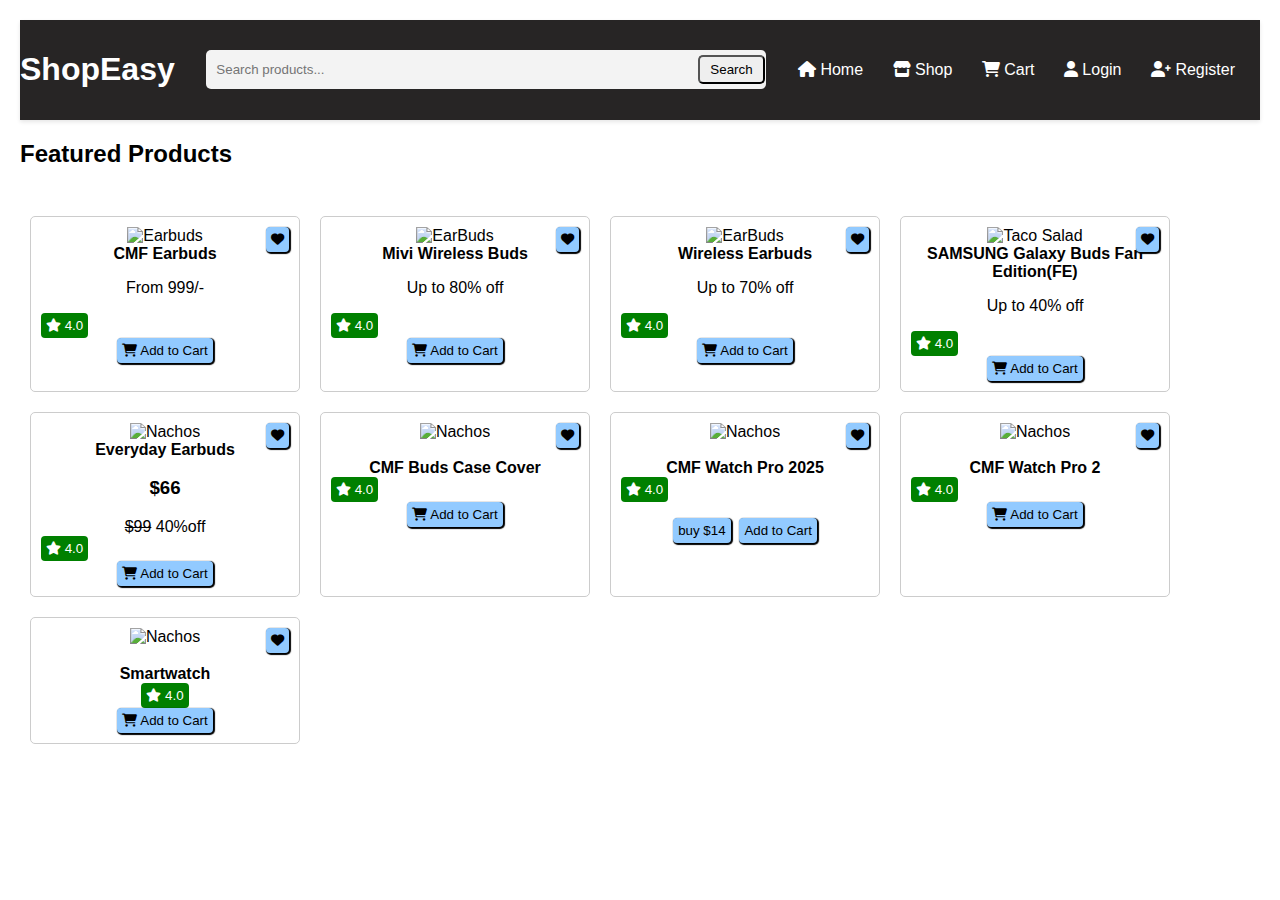
==== index.html @ fc4e576a "Add files via upload" ====
<!DOCTYPE html>
<html lang="en">
<head>
    <meta charset="UTF-8">
    <meta name="viewport" content="width=device-width, initial-scale=1.0">
    <title>E-Commerce Home Page</title>
    <link rel="stylesheet" href="https://cdnjs.cloudflare.com/ajax/libs/font-awesome/6.0.0-beta3/css/all.min.css">
    <link rel="stylesheet" href="css.css">
    <style>
        .rate button {
            color: white; /* Set star color to white */
        }
        .wishlist {
            position: absolute;
            top: 10px;
            right: 10px;
            background-color: rgba(248, 248, 248, 0);
            border: none;
            cursor: pointer;
        }
    </style>
</head>
<body>
    
    <main>
    <header>
        <div class="container">
            <h1>ShopEasy</h1>
            <div class="search-container">
                <input type="text" placeholder="Search products..." id="searchInput">
                <button onclick="handleSearch()">Search</button>
            </div>
    <nav>
        <ul>
            <li><a href="index.html"><i class="fas fa-home"></i> Home</a></li>
            <li><a href="shop.html"><i class="fas fa-store"></i> Shop</a></li>
            <li><a href="cart.html"><i class="fas fa-shopping-cart"></i> Cart</a></li>
            <li><a href="log.html"><i class="fas fa-user"></i> Login</a></li>
            <li><a href="reg.html"><i class="fas fa-user-plus"></i> Register</a></li>
        </ul>
    </nav>

        </div>
    </header>
    <h2>Featured Products</h2><br>
        <section class="featured-products">
            <div class="product" style="position: relative;">
                <button class="wishlist"><i class="fas fa-heart"></i></button>
                <img src="ProductImages/Screenshot 2025-03-09 151622.png" alt="Earbuds">
                <figcaption><strong>CMF Earbuds</strong></figcaption>
                <p>From 999/-</p>
                <div class="rate" style="text-align: left;"><button class="rating-4" style="background-color: green;"><i class="fas fa-star"></i> 4.0</button></div>
                <button><i class="fas fa-shopping-cart"></i> Add to Cart</button>
            </div>
            <div class="product" style="position: relative;">
                <button class="wishlist"><i class="fas fa-heart"></i></button>
                <img src="ProductImages/Screenshot 2025-03-09 144239.png" alt="EarBuds">
                <figcaption><strong>Mivi Wireless Buds</strong></figcaption>
                <p>Up to 80% off</p>
                <div class="rate" style="text-align: left;"><button class="rating-4" style="background-color: green;"><i class="fas fa-star"></i> 4.0</button></div>
                <button><i class="fas fa-shopping-cart"></i> Add to Cart</button>
            </div>
            <div class="product" style="position: relative;">
                <button class="wishlist"><i class="fas fa-heart"></i></button>
                <img src="ProductImages/Screenshot 2025-03-09 144759.png" alt="EarBuds">
                <figcaption><strong>Wireless Earbuds</strong></figcaption>
                <p>Up to 70% off</p>
                <div class="rate" style="text-align: left;"><button class="rating-4" style="background-color: green;"><i class="fas fa-star"></i> 4.0</button></div>
                <button><i class="fas fa-shopping-cart"></i> Add to Cart</button>
            </div>
            <div class="product" style="position: relative;">
                <button class="wishlist"><i class="fas fa-heart"></i></button>
                <img src="ProductImages/Screenshot 2025-03-09 153850.png" alt="Taco Salad">
                <figcaption><strong>SAMSUNG Galaxy Buds Fan Edition(FE)</strong></figcaption>
                <p>Up to 40% off</p>
                <div class="rate" style="text-align: left;"><button class="rating-4" style="background-color: green;"><i class="fas fa-star"></i> 4.0</button></div>
                <button><i class="fas fa-shopping-cart"></i> Add to Cart</button>
            </div>
            <div class="product" style="position: relative;">
                <button class="wishlist"><i class="fas fa-heart"></i></button>
                <img src="ProductImages/Screenshot 2025-03-09 154057.png" alt="Nachos">
                <figcaption><strong>Everyday Earbuds</strong></figcaption>
                <h3>$66</h3><subscripted><del>$99</del></subscripted>&nbsp;40%off</h3>
                <div class="rate" style="text-align: left;"><button class="rating-4" style="background-color: green;"><i class="fas fa-star"></i> 4.0</button></div>
                <button><i class="fas fa-shopping-cart"></i> Add to Cart</button>
            </div>
            <div class="product" style="position: relative;">
                <button class="wishlist"><i class="fas fa-heart"></i></button>
                <img src="ProductImages/Screenshot 2025-03-09 154255.png" alt="Nachos">
                <h3></h3>
                <figcaption><strong>CMF Buds Case Cover</strong></figcaption>
                <div class="rate" style="text-align: left;"><button class="rating-4" style="background-color: green;"><i class="fas fa-star"></i> 4.0</button></div>
                <button><i class="fas fa-shopping-cart"></i> Add to Cart</button>
            </div>
            <div class="product" style="position: relative;">
                <button class="wishlist"><i class="fas fa-heart"></i></button>
                <img src="ProductImages/Screenshot 2025-03-09 154517.png" alt="Nachos">
                <h3></h3>
                <figcaption><strong>CMF Watch Pro 2025</strong></figcaption>
                <div class="rate" style="text-align: left;"><button class="rating-4" style="background-color: green;"><i class="fas fa-star"></i> 4.0</button></div>
                <p><button>buy $14</button>&nbsp;&nbsp;<button>Add to Cart</button></p>
            </div>
            <div class="product" style="position: relative;">
                <button class="wishlist"><i class="fas fa-heart"></i></button>
                <img src="ProductImages/Screenshot 2025-03-09 154741.png" alt="Nachos">
                <h3></h3>
                <figcaption><strong>CMF Watch Pro 2 </strong></figcaption>
                <div class="rate" style="text-align: left;"><button class="rating-4" style="background-color: green;"><i class="fas fa-star"></i> 4.0</button></div>
                <button><i class="fas fa-shopping-cart"></i> Add to Cart</button>
            </div>
            <div class="product" style="position: relative;">
                <button class="wishlist"><i class="fas fa-heart"></i></button>
                <img src="ProductImages/Screenshot 2025-03-09 154903.png" alt="Nachos">
                <h3></h3>
                <figcaption><strong>Smartwatch</strong></figcaption>
                <div class="rate"><button class="rating-4" style="background-color: green;"><i class="fas fa-star"></i> 4.0</button></div>
                <button><i class="fas fa-shopping-cart"></i> Add to Cart</button>
            </div>
        </section>
    </main>
</body>
</html>
---- css.css ----
/* General Styles */
body {
    font-family: Arial, sans-serif;
    margin: 0;
    padding: 0;
}

/* Header Styles */
header {
    background-color: #333;
    color: white;
    padding: 10px 0;
    width: 100%; /* Ensure header is full width */
}

header .container {
    width: 100%;
    margin: 0;
    display: flex;
    justify-content: space-between;
    align-items: center;
}

header nav ul {
    list-style: none;
    padding: 0;
}
li{
    list-style: none;
}
header nav ul li {
    display: inline;
    margin-right: 25px;
}

header nav ul li a {
    color: white;
    text-decoration: none;
    color: white; /* Add white color to the box icons */
}
header nav ul li a:hover
{
    text-decoration: underline;
}

/* Main Styles */
main {
    padding: 20px;
}

.featured-products {
    margin: 0;
    display: flex;
    justify-content: flex-start;
    flex-wrap: wrap;
}

.product {
    border: 1px solid #ccc;
    border-radius: 5px;
    padding: 10px;
    text-align: center;
    margin: 10px;
    
    width: 20%;
    transition: transform 0.3s ease; /* Smooth transition for the pop-up effect */
}

.product:hover {
    transform: scale(1.05); /* Scale up the product box on hover */
}

.product img {
    max-width: 75%;
    height: auto;
}

.product button{
    background-color: rgb(146, 202, 255);
    border: none; /* Remove border from rating buttons */
    color: rgb(0, 0, 0);
    border-radius: 4px;
    box-shadow: 1px 1px 1px 1px ;
    padding: 5px;
    cursor: pointer; /* Add cursor pointer for Add to Cart button */
}

.product button :hover{
    cursor: pointer;
    background-color: rgb(54, 101, 255);
}

/* Rating Styles */
.rate button {
    color: white; /* Set star color to white */
}

/* Footer Styles */
footer {
    background-color: #333;
    color: white;
    text-align: center;
    padding: 10px 0;
}

header {
    position: sticky;
    left: 0;
    right: 0; /* Lock the header */
    top: 0; /* Position it at the top */
    width: 100%; /* Full width */
    display: flex;
    align-items: center;
    justify-content: space-between;
    padding: 10px 0;
    background-color: rgb(39, 37, 37);
    box-shadow: 0 2px 4px rgba(0, 0, 0, 0.1);
    z-index: 1000; /* Ensure it stays above other content */
}
.search-container {
    display: flex;
    align-items: center;
    width: 550px;
    background-color: #f3f3f3;
    padding: 5px;
    border-radius: 5px;
}
.search-container input {
    border: none;
    background: transparent;
    padding: 5px;
    outline: none;
}
.search-container button {
    padding: 5px 10px;
    border-radius: 5px;
    cursor: pointer;
    margin-left: 300px;
}
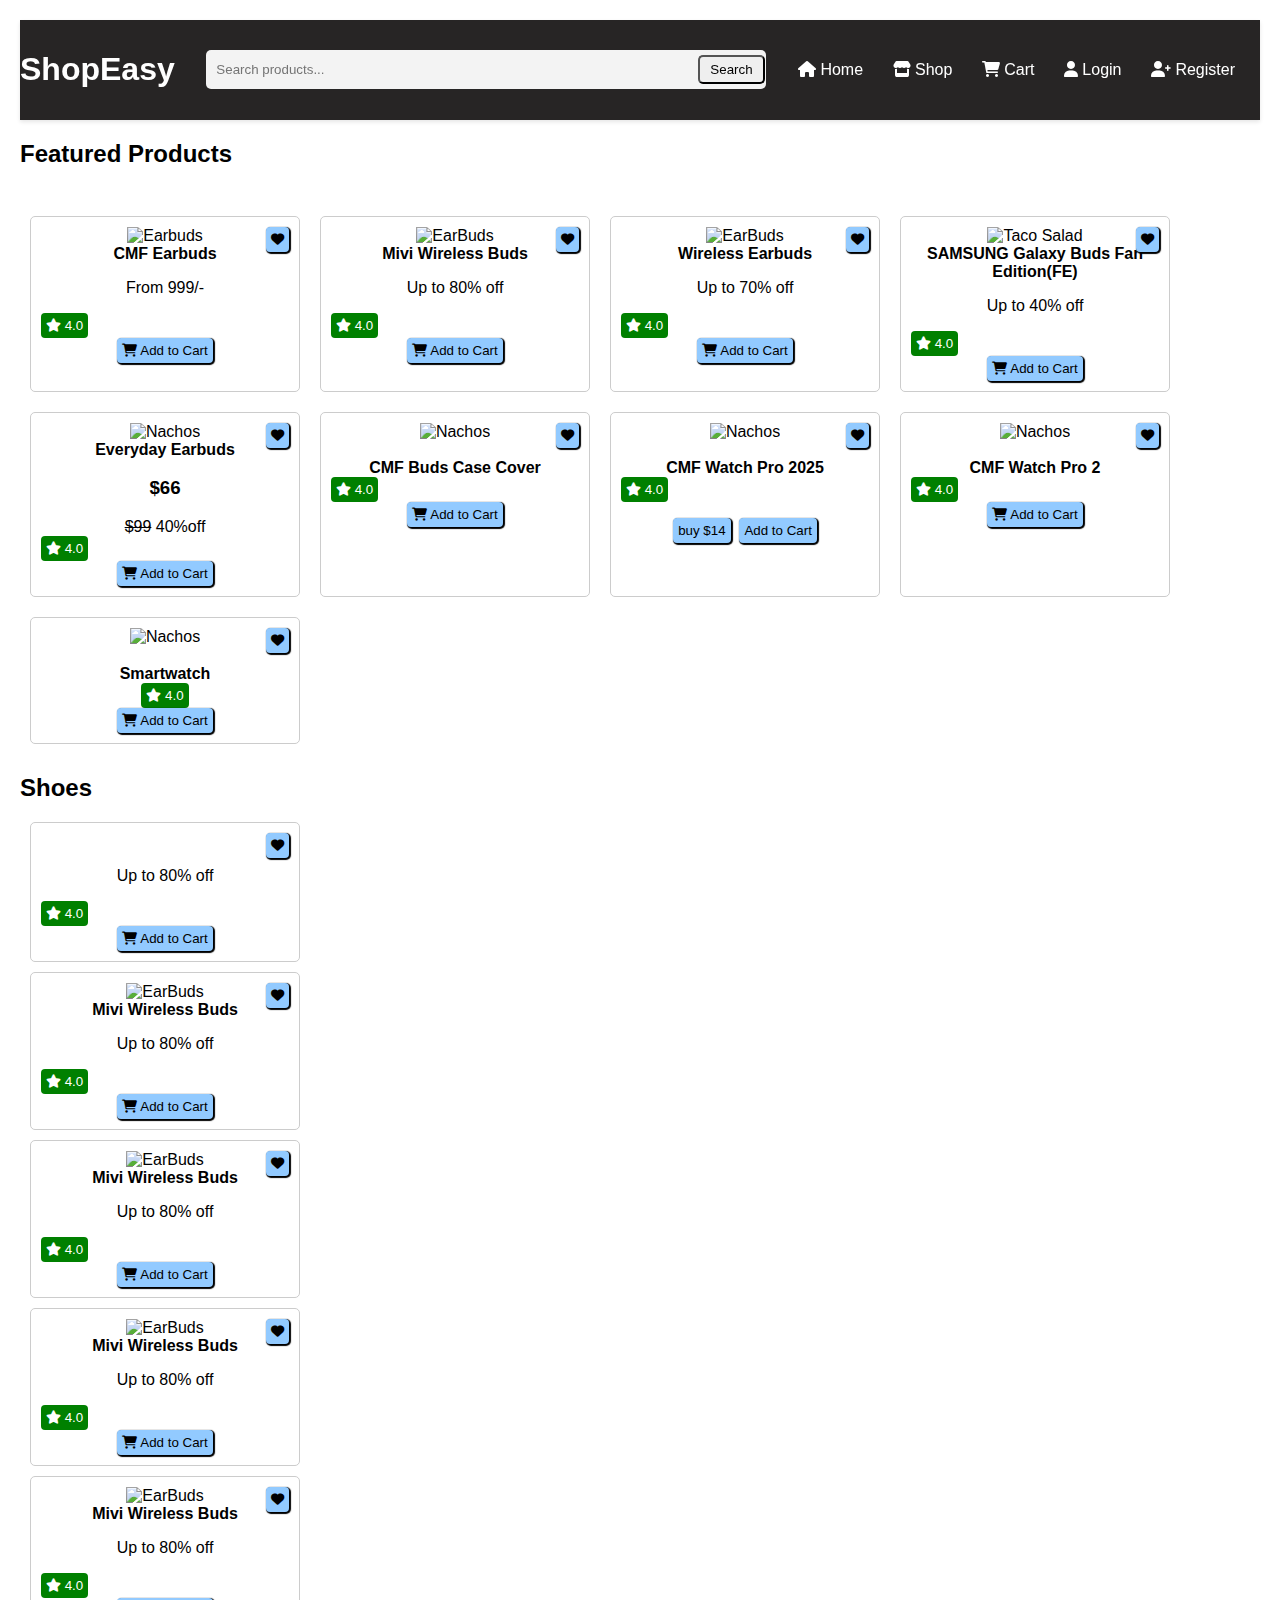
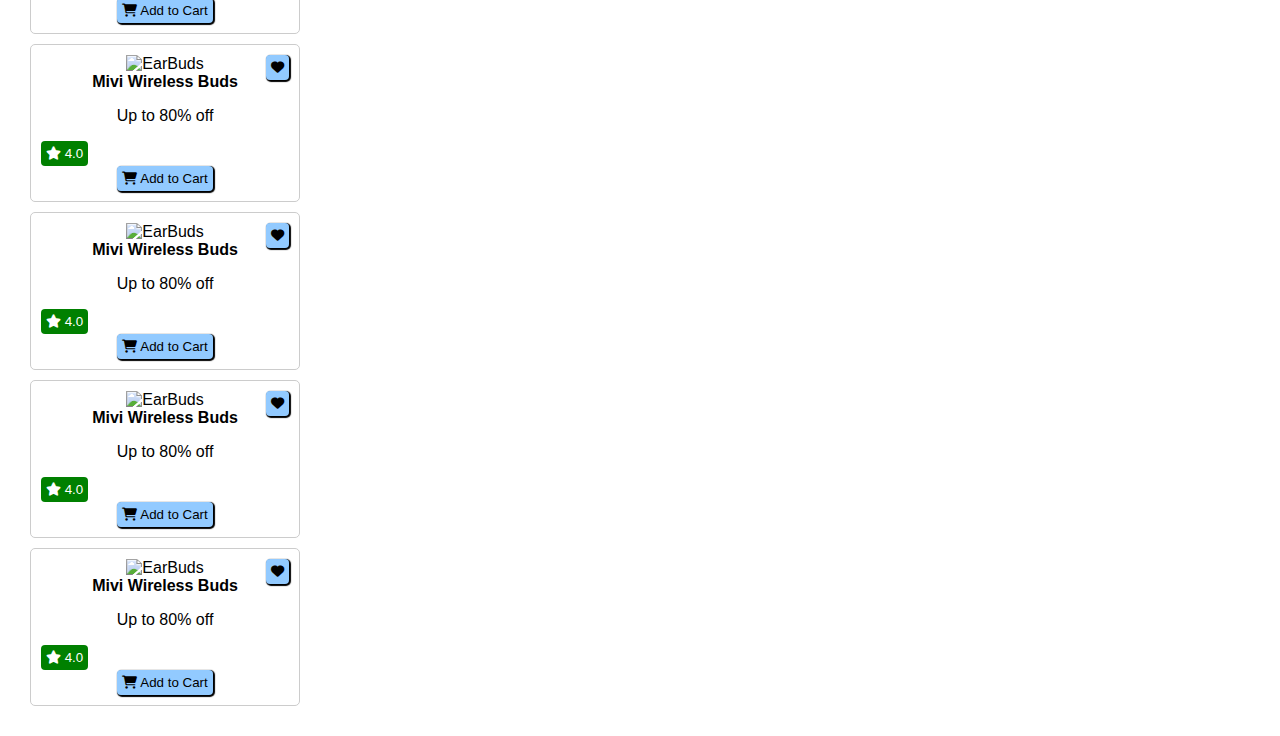
==== commit 30d32ccf: "shoes products added" ====
--- a/index.html
+++ b/index.html
@@ -8,7 +8,7 @@
     <link rel="stylesheet" href="css.css">
     <style>
         .rate button {
-            color: white; /* Set star color to white */
+            color: white; 
         }
         .wishlist {
             position: absolute;
@@ -117,6 +117,81 @@
                 <button><i class="fas fa-shopping-cart"></i> Add to Cart</button>
             </div>
         </section>
+        <h2>Shoes</h2>
+        <section>
+            <div class="product" style="position: relative;">
+                <button class="wishlist"><i class="fas fa-heart"></i></button>
+                <img src="" alt="">
+                <figcaption><strong></strong></figcaption>
+                <p>Up to 80% off</p>
+                <div class="rate" style="text-align: left;"><button class="rating-4" style="background-color: green;"><i class="fas fa-star"></i> 4.0</button></div>
+                <button><i class="fas fa-shopping-cart"></i> Add to Cart</button>
+            </div>
+            <div class="product" style="position: relative;">
+                <button class="wishlist"><i class="fas fa-heart"></i></button>
+                <img src="ProductImages/Screenshot 2025-03-09 144239.png" alt="EarBuds">
+                <figcaption><strong>Mivi Wireless Buds</strong></figcaption>
+                <p>Up to 80% off</p>
+                <div class="rate" style="text-align: left;"><button class="rating-4" style="background-color: green;"><i class="fas fa-star"></i> 4.0</button></div>
+                <button><i class="fas fa-shopping-cart"></i> Add to Cart</button>
+            </div>
+            <div class="product" style="position: relative;">
+                <button class="wishlist"><i class="fas fa-heart"></i></button>
+                <img src="ProductImages/Screenshot 2025-03-09 144239.png" alt="EarBuds">
+                <figcaption><strong>Mivi Wireless Buds</strong></figcaption>
+                <p>Up to 80% off</p>
+                <div class="rate" style="text-align: left;"><button class="rating-4" style="background-color: green;"><i class="fas fa-star"></i> 4.0</button></div>
+                <button><i class="fas fa-shopping-cart"></i> Add to Cart</button>
+            </div>
+            <div class="product" style="position: relative;">
+                <button class="wishlist"><i class="fas fa-heart"></i></button>
+                <img src="ProductImages/Screenshot 2025-03-09 144239.png" alt="EarBuds">
+                <figcaption><strong>Mivi Wireless Buds</strong></figcaption>
+                <p>Up to 80% off</p>
+                <div class="rate" style="text-align: left;"><button class="rating-4" style="background-color: green;"><i class="fas fa-star"></i> 4.0</button></div>
+                <button><i class="fas fa-shopping-cart"></i> Add to Cart</button>
+            </div>
+            <div class="product" style="position: relative;">
+                <button class="wishlist"><i class="fas fa-heart"></i></button>
+                <img src="ProductImages/Screenshot 2025-03-09 144239.png" alt="EarBuds">
+                <figcaption><strong>Mivi Wireless Buds</strong></figcaption>
+                <p>Up to 80% off</p>
+                <div class="rate" style="text-align: left;"><button class="rating-4" style="background-color: green;"><i class="fas fa-star"></i> 4.0</button></div>
+                <button><i class="fas fa-shopping-cart"></i> Add to Cart</button>
+            </div>
+            <div class="product" style="position: relative;">
+                <button class="wishlist"><i class="fas fa-heart"></i></button>
+                <img src="ProductImages/Screenshot 2025-03-09 144239.png" alt="EarBuds">
+                <figcaption><strong>Mivi Wireless Buds</strong></figcaption>
+                <p>Up to 80% off</p>
+                <div class="rate" style="text-align: left;"><button class="rating-4" style="background-color: green;"><i class="fas fa-star"></i> 4.0</button></div>
+                <button><i class="fas fa-shopping-cart"></i> Add to Cart</button>
+            </div>
+            <div class="product" style="position: relative;">
+                <button class="wishlist"><i class="fas fa-heart"></i></button>
+                <img src="ProductImages/Screenshot 2025-03-09 144239.png" alt="EarBuds">
+                <figcaption><strong>Mivi Wireless Buds</strong></figcaption>
+                <p>Up to 80% off</p>
+                <div class="rate" style="text-align: left;"><button class="rating-4" style="background-color: green;"><i class="fas fa-star"></i> 4.0</button></div>
+                <button><i class="fas fa-shopping-cart"></i> Add to Cart</button>
+            </div>
+            <div class="product" style="position: relative;">
+                <button class="wishlist"><i class="fas fa-heart"></i></button>
+                <img src="ProductImages/Screenshot 2025-03-09 144239.png" alt="EarBuds">
+                <figcaption><strong>Mivi Wireless Buds</strong></figcaption>
+                <p>Up to 80% off</p>
+                <div class="rate" style="text-align: left;"><button class="rating-4" style="background-color: green;"><i class="fas fa-star"></i> 4.0</button></div>
+                <button><i class="fas fa-shopping-cart"></i> Add to Cart</button>
+            </div>
+            <div class="product" style="position: relative;">
+                <button class="wishlist"><i class="fas fa-heart"></i></button>
+                <img src="ProductImages/Screenshot 2025-03-09 144239.png" alt="EarBuds">
+                <figcaption><strong>Mivi Wireless Buds</strong></figcaption>
+                <p>Up to 80% off</p>
+                <div class="rate" style="text-align: left;"><button class="rating-4" style="background-color: green;"><i class="fas fa-star"></i> 4.0</button></div>
+                <button><i class="fas fa-shopping-cart"></i> Add to Cart</button>
+            </div>
+        </section>
     </main>
 </body>
 </html>
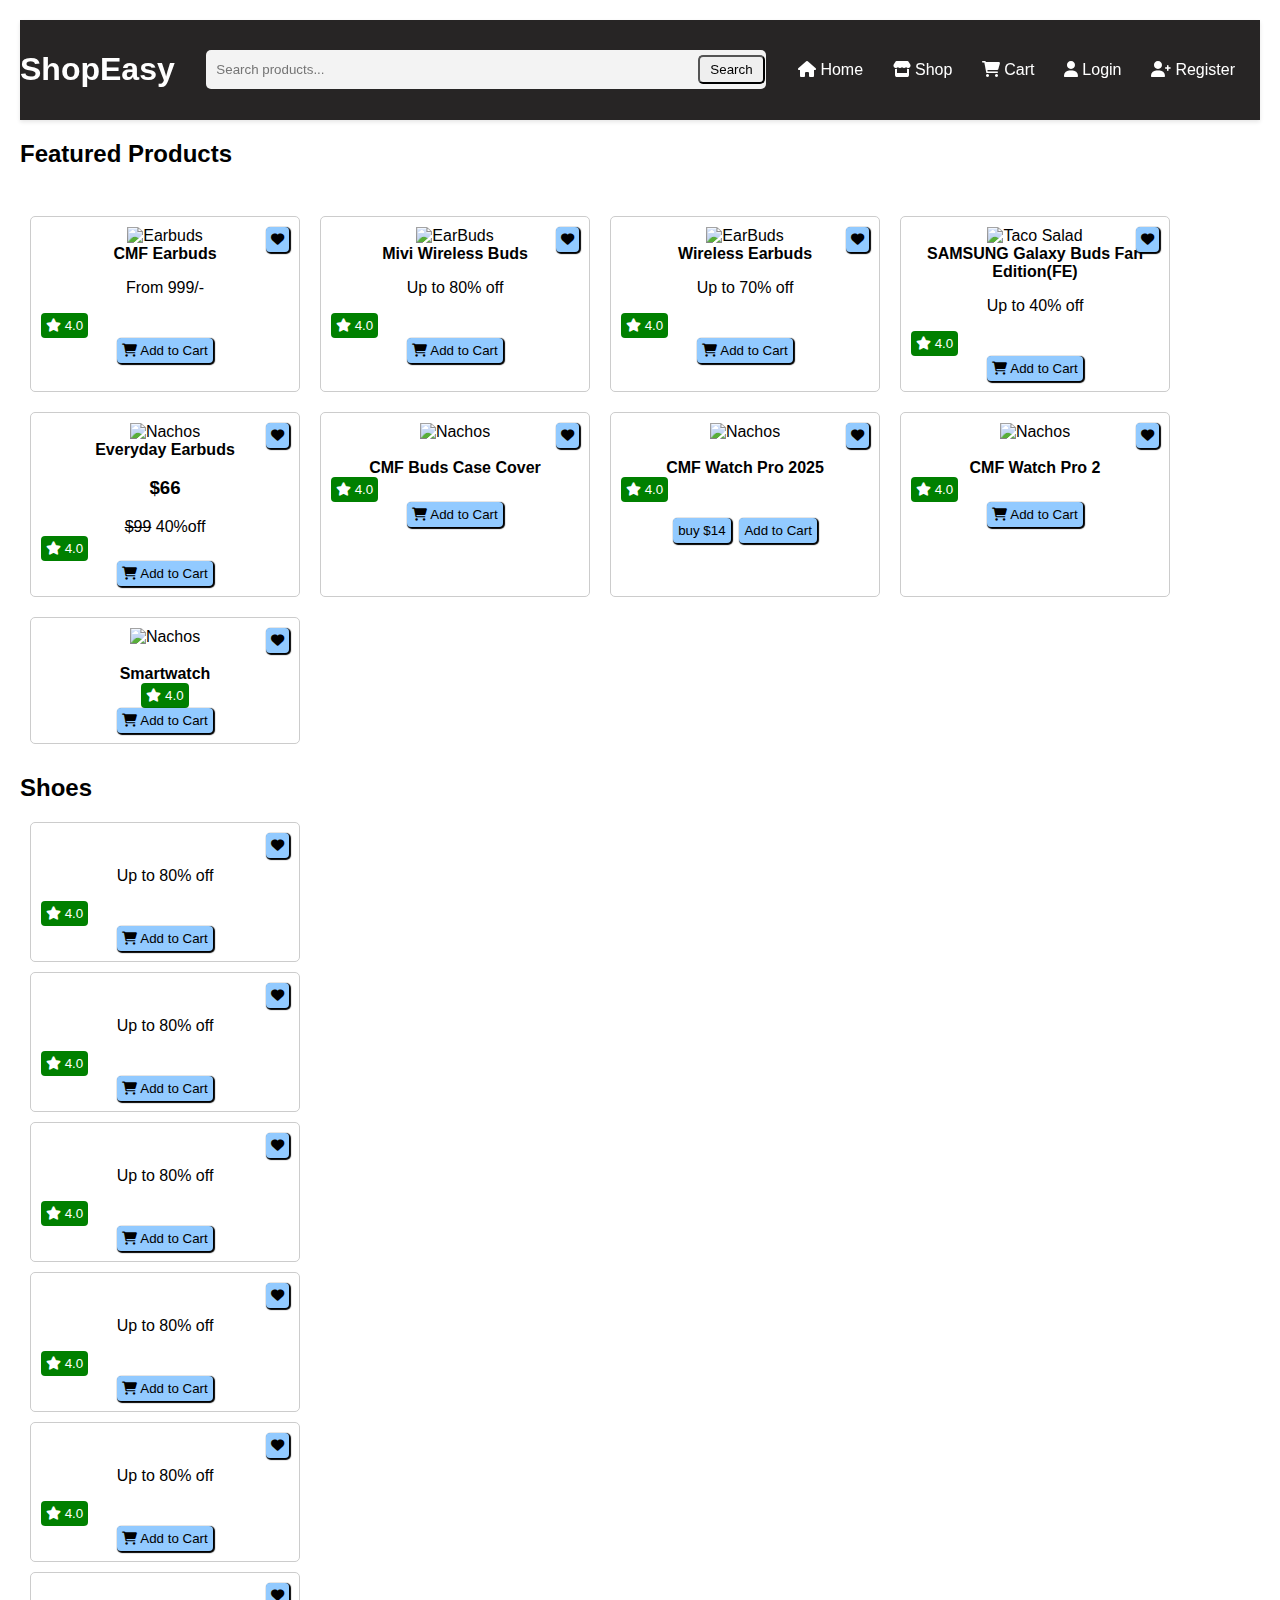
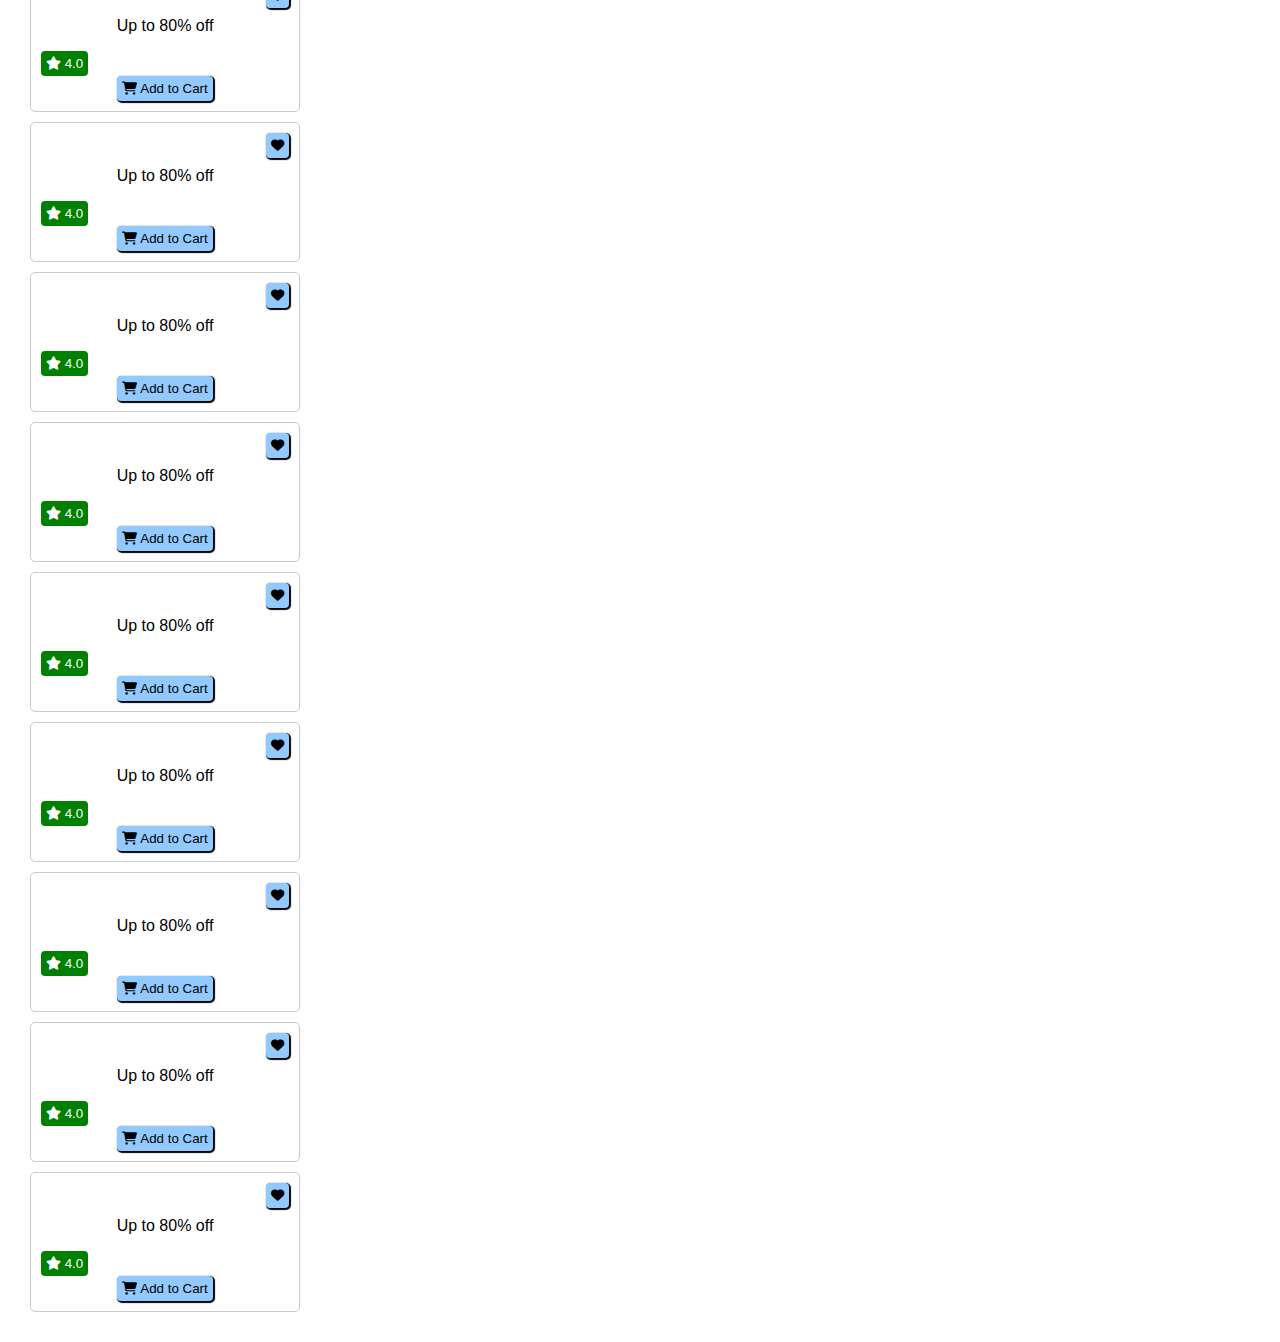
==== commit 36171efa: "modified with shoes" ====
--- a/index.html
+++ b/index.html
@@ -129,68 +129,109 @@
             </div>
             <div class="product" style="position: relative;">
                 <button class="wishlist"><i class="fas fa-heart"></i></button>
-                <img src="ProductImages/Screenshot 2025-03-09 144239.png" alt="EarBuds">
-                <figcaption><strong>Mivi Wireless Buds</strong></figcaption>
-                <p>Up to 80% off</p>
-                <div class="rate" style="text-align: left;"><button class="rating-4" style="background-color: green;"><i class="fas fa-star"></i> 4.0</button></div>
-                <button><i class="fas fa-shopping-cart"></i> Add to Cart</button>
-            </div>
-            <div class="product" style="position: relative;">
-                <button class="wishlist"><i class="fas fa-heart"></i></button>
-                <img src="ProductImages/Screenshot 2025-03-09 144239.png" alt="EarBuds">
-                <figcaption><strong>Mivi Wireless Buds</strong></figcaption>
-                <p>Up to 80% off</p>
-                <div class="rate" style="text-align: left;"><button class="rating-4" style="background-color: green;"><i class="fas fa-star"></i> 4.0</button></div>
-                <button><i class="fas fa-shopping-cart"></i> Add to Cart</button>
-            </div>
-            <div class="product" style="position: relative;">
-                <button class="wishlist"><i class="fas fa-heart"></i></button>
-                <img src="ProductImages/Screenshot 2025-03-09 144239.png" alt="EarBuds">
-                <figcaption><strong>Mivi Wireless Buds</strong></figcaption>
-                <p>Up to 80% off</p>
-                <div class="rate" style="text-align: left;"><button class="rating-4" style="background-color: green;"><i class="fas fa-star"></i> 4.0</button></div>
-                <button><i class="fas fa-shopping-cart"></i> Add to Cart</button>
-            </div>
-            <div class="product" style="position: relative;">
-                <button class="wishlist"><i class="fas fa-heart"></i></button>
-                <img src="ProductImages/Screenshot 2025-03-09 144239.png" alt="EarBuds">
-                <figcaption><strong>Mivi Wireless Buds</strong></figcaption>
-                <p>Up to 80% off</p>
-                <div class="rate" style="text-align: left;"><button class="rating-4" style="background-color: green;"><i class="fas fa-star"></i> 4.0</button></div>
-                <button><i class="fas fa-shopping-cart"></i> Add to Cart</button>
-            </div>
-            <div class="product" style="position: relative;">
-                <button class="wishlist"><i class="fas fa-heart"></i></button>
-                <img src="ProductImages/Screenshot 2025-03-09 144239.png" alt="EarBuds">
-                <figcaption><strong>Mivi Wireless Buds</strong></figcaption>
-                <p>Up to 80% off</p>
-                <div class="rate" style="text-align: left;"><button class="rating-4" style="background-color: green;"><i class="fas fa-star"></i> 4.0</button></div>
-                <button><i class="fas fa-shopping-cart"></i> Add to Cart</button>
-            </div>
-            <div class="product" style="position: relative;">
-                <button class="wishlist"><i class="fas fa-heart"></i></button>
-                <img src="ProductImages/Screenshot 2025-03-09 144239.png" alt="EarBuds">
-                <figcaption><strong>Mivi Wireless Buds</strong></figcaption>
-                <p>Up to 80% off</p>
-                <div class="rate" style="text-align: left;"><button class="rating-4" style="background-color: green;"><i class="fas fa-star"></i> 4.0</button></div>
-                <button><i class="fas fa-shopping-cart"></i> Add to Cart</button>
-            </div>
-            <div class="product" style="position: relative;">
-                <button class="wishlist"><i class="fas fa-heart"></i></button>
-                <img src="ProductImages/Screenshot 2025-03-09 144239.png" alt="EarBuds">
-                <figcaption><strong>Mivi Wireless Buds</strong></figcaption>
-                <p>Up to 80% off</p>
-                <div class="rate" style="text-align: left;"><button class="rating-4" style="background-color: green;"><i class="fas fa-star"></i> 4.0</button></div>
-                <button><i class="fas fa-shopping-cart"></i> Add to Cart</button>
-            </div>
-            <div class="product" style="position: relative;">
-                <button class="wishlist"><i class="fas fa-heart"></i></button>
-                <img src="ProductImages/Screenshot 2025-03-09 144239.png" alt="EarBuds">
-                <figcaption><strong>Mivi Wireless Buds</strong></figcaption>
-                <p>Up to 80% off</p>
-                <div class="rate" style="text-align: left;"><button class="rating-4" style="background-color: green;"><i class="fas fa-star"></i> 4.0</button></div>
-                <button><i class="fas fa-shopping-cart"></i> Add to Cart</button>
-            </div>
+                <img src="" alt="">
+                <figcaption><strong></strong></figcaption>
+                <p>Up to 80% off</p>
+                <div class="rate" style="text-align: left;"><button class="rating-4" style="background-color: green;"><i class="fas fa-star"></i> 4.0</button></div>
+                <button><i class="fas fa-shopping-cart"></i> Add to Cart</button>
+            </div>
+            <div class="product" style="position: relative;">
+                <button class="wishlist"><i class="fas fa-heart"></i></button>
+                <img src="" alt="">
+                <figcaption><strong></strong></figcaption>
+                <p>Up to 80% off</p>
+                <div class="rate" style="text-align: left;"><button class="rating-4" style="background-color: green;"><i class="fas fa-star"></i> 4.0</button></div>
+                <button><i class="fas fa-shopping-cart"></i> Add to Cart</button>
+            </div>
+            <div class="product" style="position: relative;">
+                <button class="wishlist"><i class="fas fa-heart"></i></button>
+                <img src="" alt="">
+                <figcaption><strong></strong></figcaption>
+                <p>Up to 80% off</p>
+                <div class="rate" style="text-align: left;"><button class="rating-4" style="background-color: green;"><i class="fas fa-star"></i> 4.0</button></div>
+                <button><i class="fas fa-shopping-cart"></i> Add to Cart</button>
+            </div>
+            <div class="product" style="position: relative;">
+                <button class="wishlist"><i class="fas fa-heart"></i></button>
+                <img src="" alt="">
+                <figcaption><strong></strong></figcaption>
+                <p>Up to 80% off</p>
+                <div class="rate" style="text-align: left;"><button class="rating-4" style="background-color: green;"><i class="fas fa-star"></i> 4.0</button></div>
+                <button><i class="fas fa-shopping-cart"></i> Add to Cart</button>
+            </div>
+            <div class="product" style="position: relative;">
+                <button class="wishlist"><i class="fas fa-heart"></i></button>
+                <img src="" alt="">
+                <figcaption><strong></strong></figcaption>
+                <p>Up to 80% off</p>
+                <div class="rate" style="text-align: left;"><button class="rating-4" style="background-color: green;"><i class="fas fa-star"></i> 4.0</button></div>
+                <button><i class="fas fa-shopping-cart"></i> Add to Cart</button>
+            </div>
+            <div class="product" style="position: relative;">
+                <button class="wishlist"><i class="fas fa-heart"></i></button>
+                <img src="" alt="">
+                <figcaption><strong></strong></figcaption>
+                <p>Up to 80% off</p>
+                <div class="rate" style="text-align: left;"><button class="rating-4" style="background-color: green;"><i class="fas fa-star"></i> 4.0</button></div>
+                <button><i class="fas fa-shopping-cart"></i> Add to Cart</button>
+            </div>
+            <div class="product" style="position: relative;">
+                <button class="wishlist"><i class="fas fa-heart"></i></button>
+                <img src="" alt="">
+                <figcaption><strong></strong></figcaption>
+                <p>Up to 80% off</p>
+                <div class="rate" style="text-align: left;"><button class="rating-4" style="background-color: green;"><i class="fas fa-star"></i> 4.0</button></div>
+                <button><i class="fas fa-shopping-cart"></i> Add to Cart</button>
+            </div>
+            <div class="product" style="position: relative;">
+                <button class="wishlist"><i class="fas fa-heart"></i></button>
+                <img src="" alt="">
+                <figcaption><strong></strong></figcaption>
+                <p>Up to 80% off</p>
+                <div class="rate" style="text-align: left;"><button class="rating-4" style="background-color: green;"><i class="fas fa-star"></i> 4.0</button></div>
+                <button><i class="fas fa-shopping-cart"></i> Add to Cart</button>
+            </div>
+            <div class="product" style="position: relative;">
+                <button class="wishlist"><i class="fas fa-heart"></i></button>
+                <img src="" alt="">
+                <figcaption><strong></strong></figcaption>
+                <p>Up to 80% off</p>
+                <div class="rate" style="text-align: left;"><button class="rating-4" style="background-color: green;"><i class="fas fa-star"></i> 4.0</button></div>
+                <button><i class="fas fa-shopping-cart"></i> Add to Cart</button>
+            </div>
+            <div class="product" style="position: relative;">
+                <button class="wishlist"><i class="fas fa-heart"></i></button>
+                <img src="" alt="">
+                <figcaption><strong></strong></figcaption>
+                <p>Up to 80% off</p>
+                <div class="rate" style="text-align: left;"><button class="rating-4" style="background-color: green;"><i class="fas fa-star"></i> 4.0</button></div>
+                <button><i class="fas fa-shopping-cart"></i> Add to Cart</button>
+            </div>
+            <div class="product" style="position: relative;">
+                <button class="wishlist"><i class="fas fa-heart"></i></button>
+                <img src="" alt="">
+                <figcaption><strong></strong></figcaption>
+                <p>Up to 80% off</p>
+                <div class="rate" style="text-align: left;"><button class="rating-4" style="background-color: green;"><i class="fas fa-star"></i> 4.0</button></div>
+                <button><i class="fas fa-shopping-cart"></i> Add to Cart</button>
+            </div>
+            <div class="product" style="position: relative;">
+                <button class="wishlist"><i class="fas fa-heart"></i></button>
+                <img src="" alt="">
+                <figcaption><strong></strong></figcaption>
+                <p>Up to 80% off</p>
+                <div class="rate" style="text-align: left;"><button class="rating-4" style="background-color: green;"><i class="fas fa-star"></i> 4.0</button></div>
+                <button><i class="fas fa-shopping-cart"></i> Add to Cart</button>
+            </div>
+            <div class="product" style="position: relative;">
+                <button class="wishlist"><i class="fas fa-heart"></i></button>
+                <img src="" alt="">
+                <figcaption><strong></strong></figcaption>
+                <p>Up to 80% off</p>
+                <div class="rate" style="text-align: left;"><button class="rating-4" style="background-color: green;"><i class="fas fa-star"></i> 4.0</button></div>
+                <button><i class="fas fa-shopping-cart"></i> Add to Cart</button>
+            </div>
+            
         </section>
     </main>
 </body>
